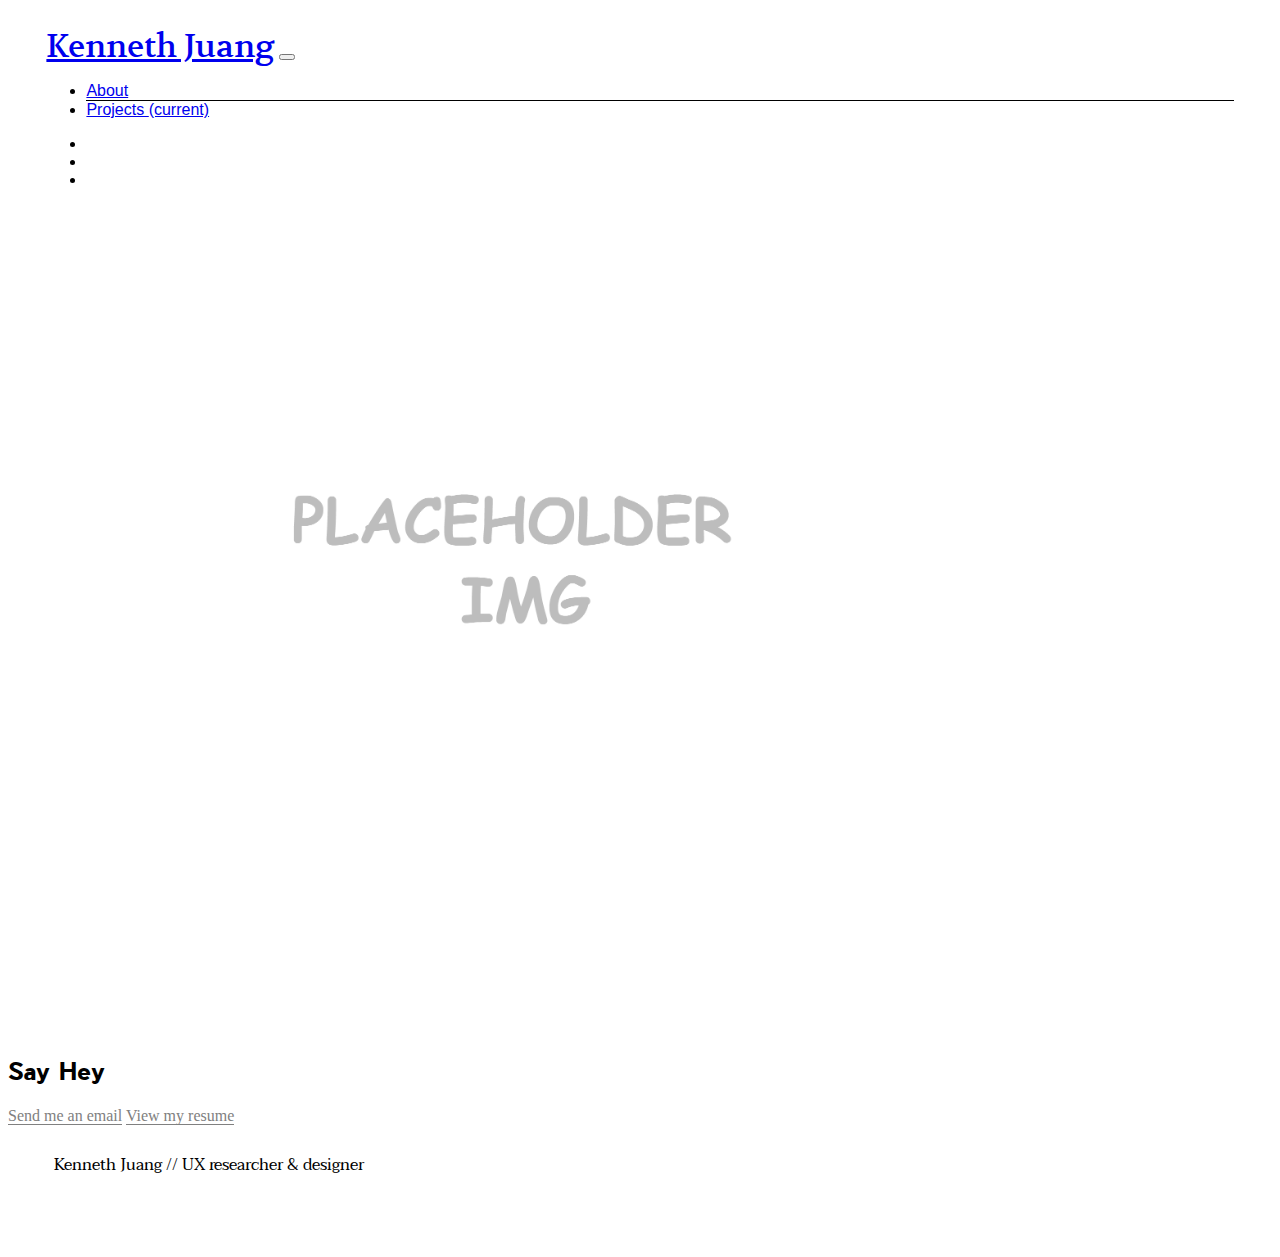
==== about.html @ 41c8f8e0 "Add about page content" ====
<!DOCTYPE html>
<html lang="en">

    <head>
        <!-- Required meta tags -->
        <meta charset="utf-8" />
        <meta name="viewport" content="width=device-width, initial-scale=1, shrink-to-fit=no" />
        <!-- Bootstrap CSS -->
        <link rel="stylesheet" href="https://stackpath.bootstrapcdn.com/bootstrap/4.5.0/css/bootstrap.min.css"
            integrity="sha384-9aIt2nRpC12Uk9gS9baDl411NQApFmC26EwAOH8WgZl5MYYxFfc+NcPb1dKGj7Sk"
            crossorigin="anonymous" />
        <!-- Favicon Files -->
        <link rel="apple-touch-icon" sizes="180x180" href="assets/img/favicon>
        <link rel="icon" type="image/png" sizes="32x32" href="assets/img/favicon/favicon-32x32.png" />
        <link rel="icon" type="image/png" sizes="16x16" href="assets/img/favicon/favicon-16x16.png" />
        <link rel="manifest" href="assets/img/favicon/site.webmanifest" />
        <link rel="mask-icon" href="assets/img/favicon/safari-pinned-tab.svg" color="#4f4f4f" />
        <meta name="msapplication-TileColor" content="#000000" />
        <meta name="theme-color" content="#f0f0f0" />
        <!-- Fonts CSS -->
        <link rel="stylesheet" href="assets/css/fonts.css" />
        <!-- Alternate Styles CSS -->
        <link rel="stylesheet" href="assets/css/main.css" />
        <!-- Font Awesome -->
        <link rel="stylesheet" href="https://use.fontawesome.com/releases/v5.13.1/css/all.css"
            integrity="sha384-xxzQGERXS00kBmZW/6qxqJPyxW3UR0BPsL4c8ILaIWXva5kFi7TxkIIaMiKtqV1Q"
            crossorigin="anonymous" />
        <!-- Animate on Scroll Libarary -->
        <link href="https://unpkg.com/aos@2.3.1/dist/aos.css" rel="stylesheet">

        <!-- Minified JQuery -->
        <script src="https://code.jquery.com/jquery-3.5.1.min.js"
            integrity="sha256-9/aliU8dGd2tb6OSsuzixeV4y/faTqgFtohetphbbj0=" crossorigin="anonymous"></script>


        <title>Kenneth Juang | About</title>
    </head>

    <body>
        <!-- Navigation Bar -->
        <nav class="nav-container bg-transparent navbar navbar-expand-lg navbar-light bg-light">
            <a class="navbar-brand" href="index.html">Kenneth Juang</a>
            <button class="navbar-toggler" type="button" data-toggle="collapse" data-target="#navbarTogglerDemo02"
                aria-controls="navbarTogglerDemo02" aria-expanded="false" aria-label="Toggle navigation">
                <span class="navbar-toggler-icon"></span>
            </button>

            <div class="collapse navbar-collapse" id="navbarTogglerDemo02">
                <ul class="navbar-nav mr-auto mt-2 mt-lg-0">
                    <li class="nav-item active">
                        <a class="nav-link" href="about.html">About</a>
                    </li>
                    <li class="nav-item">
                        <a class="nav-link" href="index.html">Projects <span class="sr-only">(current)</span></a>
                    </li>
                </ul>
                <ul class="navbar-nav ml-auto mt-2 mt-lg-0">
                    <li class="nav-item px-3">
                        <a class="social-icon" href="https://www.instagram.com/knnthj/"><i
                                class="fab fa-instagram"></i></a>
                    </li>
                    <li class="nav-item px-3">
                        <a class="social-icon" href="https://www.linkedin.com/in/kennethjuang/"><i class="fab fa-linkedin-in"></i></a>
                    </li>
                    <li class="nav-item px-3">
                        <a class="social-icon" href="mailto:kennethjuang@gmail.com"><i class="far fa-envelope"></i></a>
                    </li>
                </ul>
            </div>
        </nav>

        <!-- Image of Kenneth -->
        <img style="max-width: 1024px;" class="mt-5 mb-10 rounded mx-auto d-block border" src="assets/img/about-img.jpg" alt="picture of kenneth" data-aos="fade">

        <!-- Information -->
        <section class="container row m-5" data-aos="fade-up">
            <div class="col-6">
                <h1>Hi, my name is Kenneth…</h1>
            </div>
            <div class="col-6">
                <p>I am originally from Taiwan, based in Vancouver, born in Seattle. Currently in my fourth year, I am a design and media arts student at the School of Interactive Arts & Technology, SFU. As a designer, I believe in making a difference in the everyday routine of people’s lives. I want to understand what those difference are and how to achieve it. </p>
            </div>
        </section>
        <section class="container row m-5 pb-5 border-bottom">
            <div class="col-6">
                <h2>Say Hey</h2>
            </div>
            <div class="col-6">
                <div class="btn-group-vertical">
                    <a class="btn-link my-2" href="mailto:kennethjuang@gmail.com">Send me an email</a>
                    <a class="btn-link my-2" href="mailto:kennethjuang@gmail.com">View my resume</a>

                </div>
            </div>
        </section>

        <!-- Footer -->
        <footer class="nav-container footer-style">
            <div class="footer-creds">
                Kenneth Juang // UX researcher &amp; designer
            </div>
            <div class="footer-social">
                <a class="social-icon" href="https://www.instagram.com/knnthj/"><i class="fab fa-instagram"></i></a>
                <a class="social-icon" href="https://www.linkedin.com/in/kennethjuang/"><i
                        class="fab fa-linkedin-in"></i></a>
                <a class="social-icon" href="mailto:kennethjuang@gmail.com"><i class="far fa-envelope"></i></a>
            </div>
        </footer>

        <!-- Optional JavaScript -->
        <!-- jQuery first, then Popper.js, then Bootstrap JS -->
        <script src="https://code.jquery.com/jquery-3.5.1.slim.min.js"
            integrity="sha384-DfXdz2htPH0lsSSs5nCTpuj/zy4C+OGpamoFVy38MVBnE+IbbVYUew+OrCXaRkfj"
            crossorigin="anonymous"></script>
        <script src="https://cdn.jsdelivr.net/npm/popper.js@1.16.0/dist/umd/popper.min.js"
            integrity="sha384-Q6E9RHvbIyZFJoft+2mJbHaEWldlvI9IOYy5n3zV9zzTtmI3UksdQRVvoxMfooAo"
            crossorigin="anonymous"></script>
        <script src="https://stackpath.bootstrapcdn.com/bootstrap/4.5.0/js/bootstrap.min.js"
            integrity="sha384-OgVRvuATP1z7JjHLkuOU7Xw704+h835Lr+6QL9UvYjZE3Ipu6Tp75j7Bh/kR0JKI"
            crossorigin="anonymous"></script>
        <script src="https://unpkg.com/aos@2.3.1/dist/aos.js"></script>
        <noscript>
            <style>
                *[data-aos] {
                    display: block !important;
                    opacity: 1 !important;
                    visibility: visible !important;
                }
            </style>
        </noscript>
        <script>
            AOS.init({
                duration: 700
            });
        </script>

        <!-- Disable animation on less than 1200px, change value if you like -->
        <script>
            $(function ()
            {
                $('[data-toggle="tooltip"]').tooltip()
            })
            AOS.init({
                disable: function ()
                {
                    var maxWidth = 1200;
                    return window.innerWidth < maxWidth;
                }
            });
        </script>
    </body>

</html>
---- assets/css/fonts.css ----
/* Font Imports */
@import url('https://fonts.googleapis.com/css2?family=Taviraj&family=Volkhov:wght@400;700&display=swap');

@font-face {
    font-family: 'pier_sansbold';
    src: url('../fonts/piersans-bold-webfont.woff2') format('woff2'),
         url('../fonts/piersans-bold-webfont.woff') format('woff');
    font-weight: normal;
    font-style: normal;

}




@font-face {
    font-family: 'pier_sansbold_italic';
    src: url('../fonts/piersans-bolditalic-webfont.woff2') format('woff2'),
         url('../fonts/piersans-bolditalic-webfont.woff') format('woff');
    font-weight: normal;
    font-style: normal;

}




@font-face {
    font-family: 'pier_sansitalic';
    src: url('../fonts/piersans-italic-webfont.woff2') format('woff2'),
         url('../fonts/piersans-italic-webfont.woff') format('woff');
    font-weight: normal;
    font-style: normal;

}




@font-face {
    font-family: 'pier_sansregular';
    src: url('../fonts/piersans-regular-webfont.woff2') format('woff2'),
         url('../fonts/piersans-regular-webfont.woff') format('woff');
    font-weight: normal;
    font-style: normal;

}

/* Font Styling for Components */
.navbar-brand {
    font-family: 'Volkhov', serif;
}

.navbar-nav {
    font-family: 'Taviraj', serif;
}

.footer-style {
    font-family: 'Taviraj', serif;
}

p {
    font-family: 'Aktiv Grotesk', Arial, Helvetica, sans-serif;
}

li {
    font-family: 'Aktiv Grotesk', Arial, Helvetica, sans-serif;
}

h1, h2, h3, h4, h5, h6 {
    font-family: 'pier_sansbold', Helvetica, Arial, sans-serif;
}
---- assets/css/main.css ----
/* Navbar Related */
.navbar {
  transition: opacity 0.5s ease;
}
.social-icon {
  color: black;
  transition: color 0.2s ease;
  transition: transform 0.2s ease;

}

.social-icon:hover, .social-icon:focus, .social-icon:active {
  color: gray;
}


.active {
  border-bottom: 1px solid black;
}

.nav-item a {
  padding-bottom: 5px;
}

.navbar-brand {
  font-size: 2rem;
}

.nav-container {
  padding: 2vh 3vw;
}

.portfolio-nav {
  padding: 10vh 5vw;
  height: 100%;
  transition: opacity 0.5s ease;
}

.portfolio-nav h2 {
  font-size: 2rem;
}

.portfolio-nav li {
  padding: 0.75rem;
}

.portfolio-nav a {
  color: black;
  transition: ease 0.5s;
}

.portfolio-nav a:hover,
.portfolio-nav a:focus,
.portfolio-nav a:active {
  text-decoration: line-through;
  color: #212121;
}

/* Footer Related */
.footer-style div {
  padding: 0.5rem;
}

footer .social-icon {
  padding-right: 0.5rem;
}

footer {
  z-index: 999;
  transition: opacity 0.5s ease;
}

/* Background Image Related */
img.bg {
  z-index: -1;

  /* Set rules to fill background */
  min-height: 1024px;
  min-width: 683px;

  /* Set up proportionate scaling */
  width: 100%;
  height: auto;

  transition: all ease 0.5s;

  /* Set up positioning */
  position: absolute;
  top: 0;
  left: 0;
}

/* Positioning Related */
.sticky-top {
  top: 2rem;
}

/* Link Styling */
.btn-link {
  color: gray;
  border-bottom: 1px solid gray;
  text-decoration: none;
  transition: border ease-in 0.2s;
  transition: color ease-in 0.2s;

}

.btn-link:hover, .btn-link:focus, .btn-link:active  {
  color: #666666;
  border-bottom: 0px solid #999999;
  text-decoration: none;
}

.sidebar-style h6 {
  font-style: italic;
  text-transform: uppercase;
}

.sidebar-style div {
  margin-bottom: 3rem;
}

.btn-pagination {
  color: black;
  text-decoration: none;
  border-bottom: 1px solid 666666;
  transition: border ease-in 0.2s;
  transition: color ease-in 0.2s;
}

.btn-pagination:hover, .btn-pagination:focus, .btn-pagination:active  {
  color: #666666;
  border-bottom: 1px solid 666666;
}

ol {
  margin: 0 0 1.5em;
  padding: 0;
  counter-reset: item;
}

ol > li {
  font-style: italic;
  margin: 0;
  padding: 0 0 0 2em;
  text-indent: -2em;
  list-style-type: none;
  counter-increment: item;
}

ol > li:before {
  display: inline-block;
  width: 1em;
  padding-right: 0.5em;
  font-weight: bold;
  text-align: right;
  content: counter(item) ".";
}
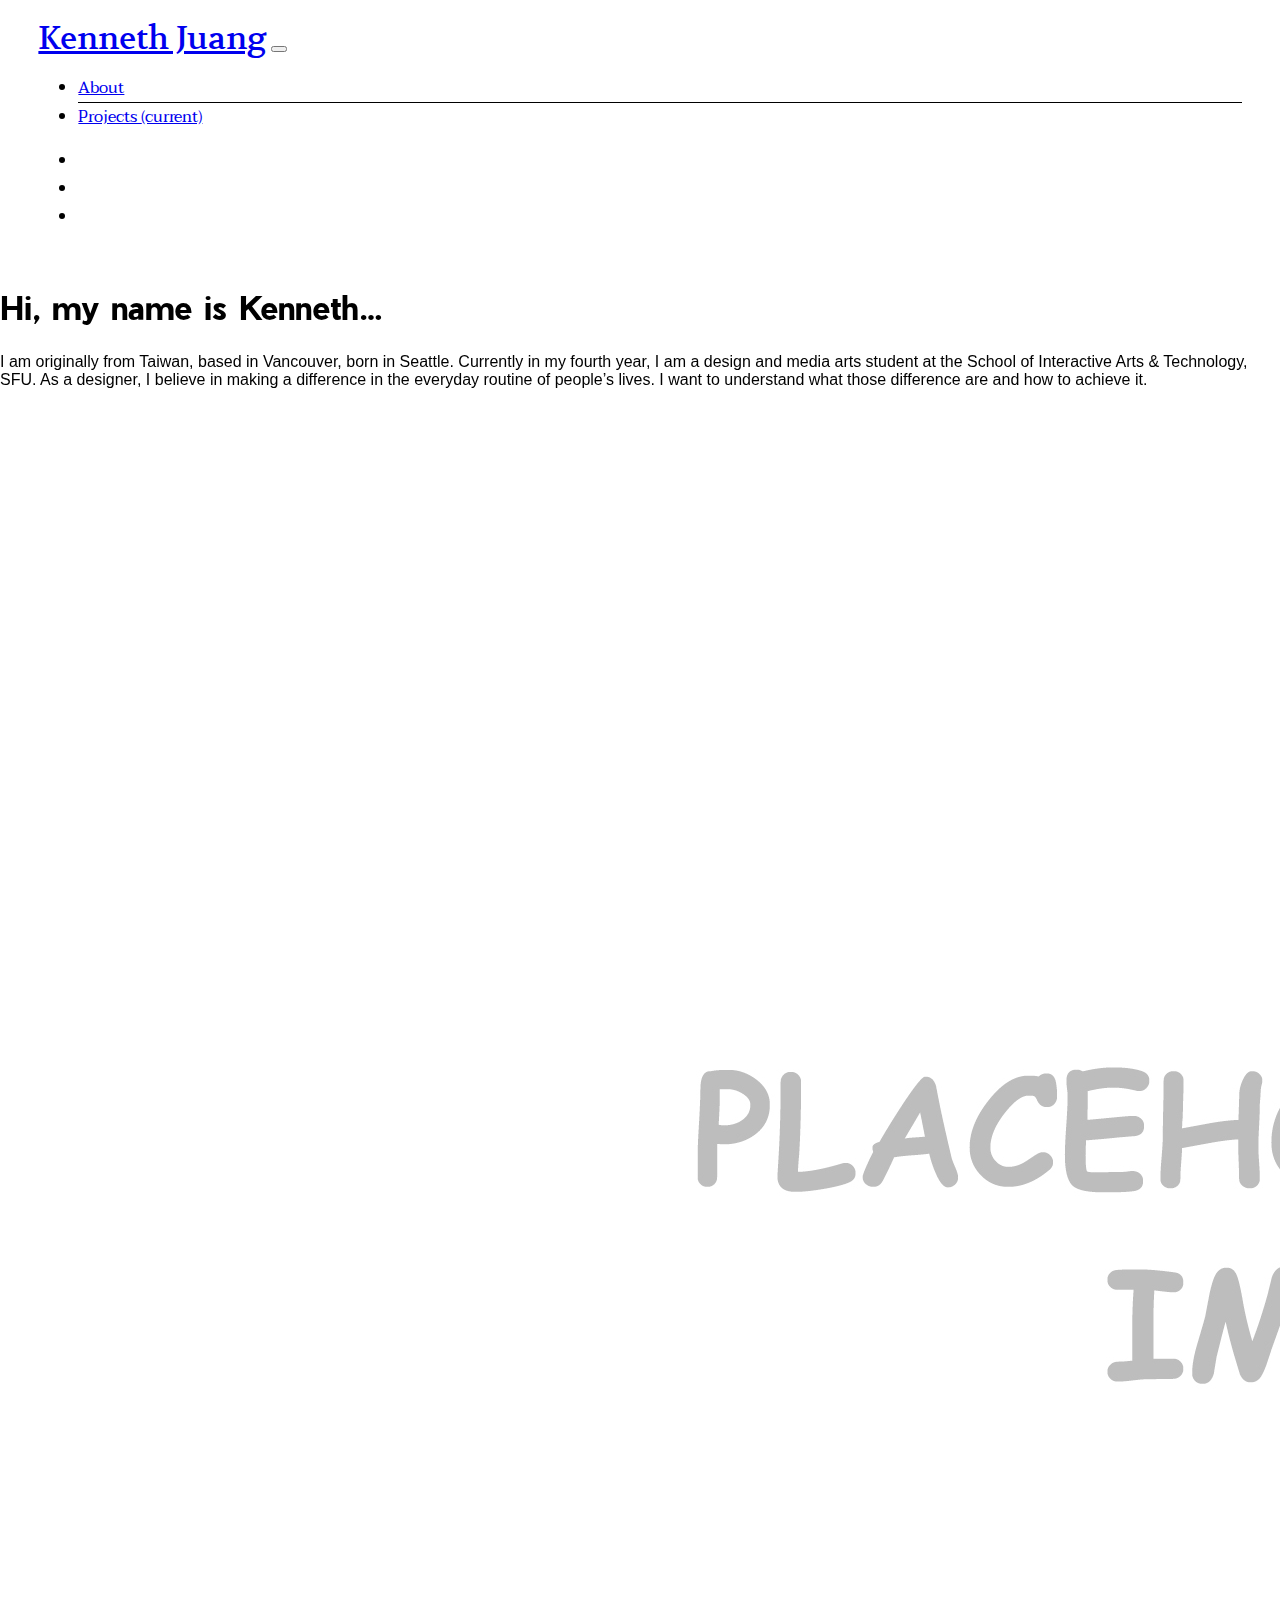
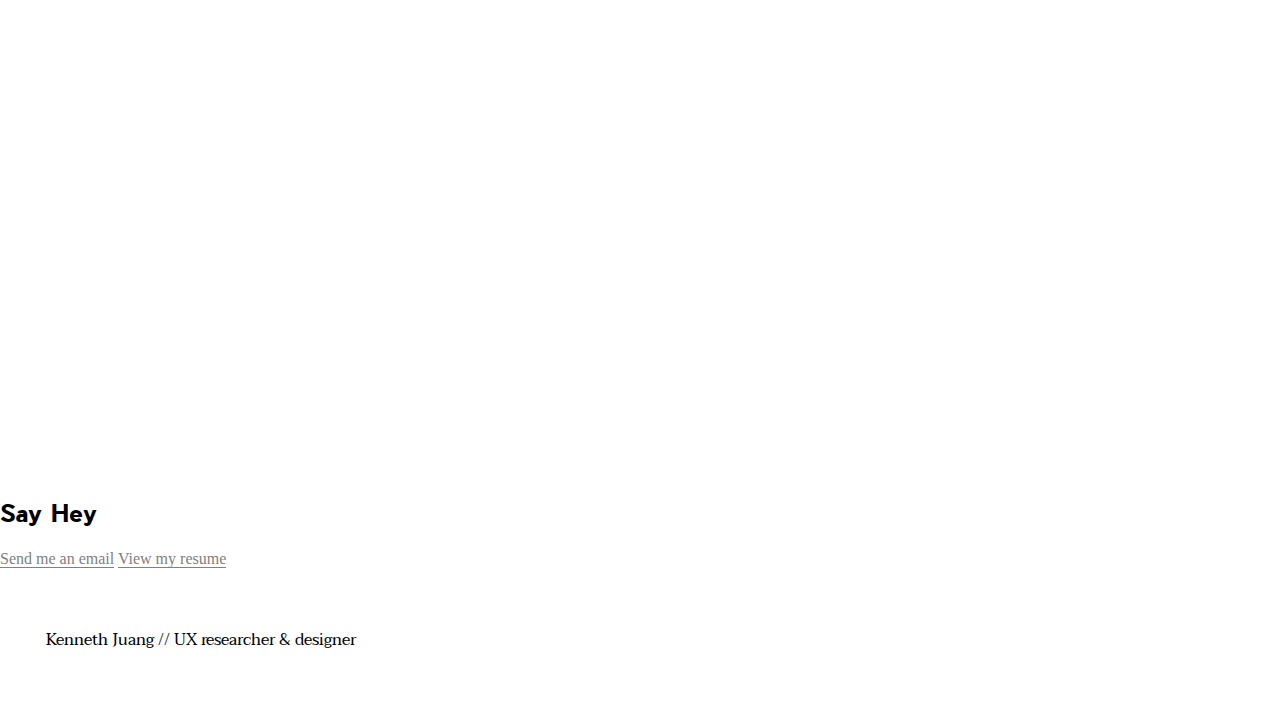
==== commit 2369ef7f: "Change image layout and make new layout responsive" ====
--- a/about.html
+++ b/about.html
@@ -69,8 +69,7 @@
             </div>
         </nav>
 
-        <!-- Image of Kenneth -->
-        <img style="max-width: 1024px;" class="mt-5 mb-10 rounded mx-auto d-block border" src="assets/img/about-img.jpg" alt="picture of kenneth" data-aos="fade">
+
 
         <!-- Information -->
         <section class="container row m-5" data-aos="fade-up">
@@ -79,6 +78,8 @@
             </div>
             <div class="col-6">
                 <p>I am originally from Taiwan, based in Vancouver, born in Seattle. Currently in my fourth year, I am a design and media arts student at the School of Interactive Arts & Technology, SFU. As a designer, I believe in making a difference in the everyday routine of people’s lives. I want to understand what those difference are and how to achieve it. </p>
+                        <!-- Image of Kenneth -->
+        <img class="img-fluid mt-5 mb-10 rounded mx-auto d-block border" src="assets/img/about-img.jpg" alt="picture of kenneth" data-aos="fade">
             </div>
         </section>
         <section class="container row m-5 pb-5 border-bottom">
--- a/assets/css/fonts.css
+++ b/assets/css/fonts.css
@@ -63,7 +63,7 @@
     font-family: 'Aktiv Grotesk', Arial, Helvetica, sans-serif;
 }
 
-li {
+.sidebar-style li {
     font-family: 'Aktiv Grotesk', Arial, Helvetica, sans-serif;
 }
 
--- a/assets/css/main.css
+++ b/assets/css/main.css
@@ -1,3 +1,9 @@
+html, body {
+  margin: 0;
+  width: 100%;
+  height: 100%;
+}
+
 /* Navbar Related */
 .navbar {
   transition: opacity 0.5s ease;
@@ -31,13 +37,36 @@
 }
 
 .portfolio-nav {
-  padding: 10vh 5vw;
-  height: 100%;
+  height:85vh;
+  margin-top: -8rem;
+  padding: 0;
   transition: opacity 0.5s ease;
 }
 
 .portfolio-nav h2 {
-  font-size: 2rem;
+  font-size: 1.5rem;
+}
+
+@media (min-width: 375px) {
+  .portfolio-nav h2 {
+    font-size: 1.1rem;
+  }
+}
+
+@media (min-width: 1080px) {
+  .portfolio-nav h2 {
+    font-size: 1.5rem;
+  }
+}
+
+footer {
+  z-index: 999;
+  transition: opacity 0.5s ease;
+}
+
+
+.portfolio-nav ul {
+  margin: 10rem 5rem;
 }
 
 .portfolio-nav li {
@@ -66,6 +95,7 @@
 }
 
 footer {
+  margin-top: 2rem;
   z-index: 999;
   transition: opacity 0.5s ease;
 }
@@ -73,21 +103,30 @@
 /* Background Image Related */
 img.bg {
   z-index: -1;
-
-  /* Set rules to fill background */
-  min-height: 1024px;
-  min-width: 683px;
-
-  /* Set up proportionate scaling */
-  width: 100%;
-  height: auto;
-
+  width:100%;
+  height:auto;
+  margin-right: 1rem;
   transition: all ease 0.5s;
-
   /* Set up positioning */
   position: absolute;
-  top: 0;
-  left: 0;
+  top: 8vh;
+  right: 5vw;
+}
+
+@media (min-width: 1440px) {
+  img.bg {
+    top: 8vh;
+    right: 15vw;
+  }
+}
+
+@media (min-width: 3840px) {
+  img.bg {
+    width:50%;
+    height:auto;
+    top: 0vh;
+    right: 40vw;
+  }
 }
 
 /* Positioning Related */
@@ -102,7 +141,6 @@
   text-decoration: none;
   transition: border ease-in 0.2s;
   transition: color ease-in 0.2s;
-
 }
 
 .btn-link:hover, .btn-link:focus, .btn-link:active  {
@@ -155,4 +193,8 @@
   font-weight: bold;
   text-align: right;
   content: counter(item) ".";
+}
+
+.portfolio-article h5 {
+  font-family: 'pier_sansregular', Helvetica, Arial, sans-serif;
 }